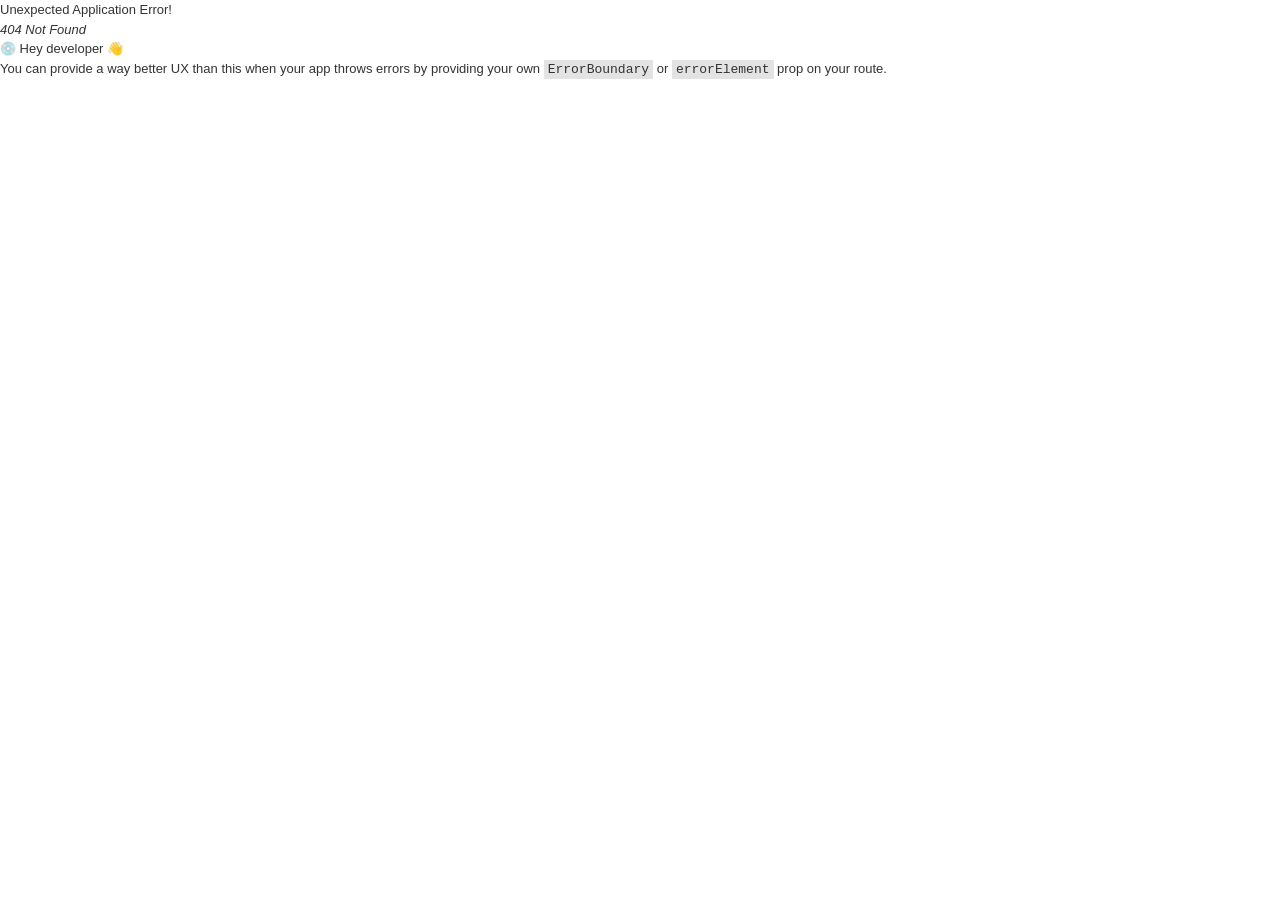
==== docs/h5-demo/index.html @ dfd78b33 "fix: move h5-demo and pc-demo into docs/ for Pages folder Made-with: Cursor" ====
<!doctype html>
<html lang="zh-CN">
  <head>
    <meta charset="UTF-8" />
    <link rel="icon" type="image/svg+xml" href="/vite.svg" />
    <meta name="viewport" content="width=device-width, initial-scale=1.0, maximum-scale=1.0, user-scalable=no" />
    <title>考拉积分小程序</title>
    <script type="module" crossorigin src="./assets/index-CGJI5Pck.js"></script>
    <link rel="stylesheet" crossorigin href="./assets/index-C_3lynNo.css">
  </head>
  <body>
    <div id="root"></div>
  </body>
</html>
---- docs/h5-demo/assets/index-C_3lynNo.css ----
:root{--adm-radius-s: 4px;--adm-radius-m: 8px;--adm-radius-l: 12px;--adm-font-size-1: 9px;--adm-font-size-2: 10px;--adm-font-size-3: 11px;--adm-font-size-4: 12px;--adm-font-size-5: 13px;--adm-font-size-6: 14px;--adm-font-size-7: 15px;--adm-font-size-8: 16px;--adm-font-size-9: 17px;--adm-font-size-10: 18px;--adm-color-primary: #1677ff;--adm-color-success: #00b578;--adm-color-warning: #ff8f1f;--adm-color-danger: #ff3141;--adm-color-yellow: #ff9f18;--adm-color-orange: #ff6430;--adm-color-wathet: #e7f1ff;--adm-color-text: #333333;--adm-color-text-secondary: #666666;--adm-color-weak: #999999;--adm-color-light: #cccccc;--adm-color-border: #eeeeee;--adm-color-background: #ffffff;--adm-color-highlight: var(--adm-color-danger);--adm-color-white: #ffffff;--adm-color-box: #f5f5f5;--adm-color-text-light-solid: var(--adm-color-white);--adm-color-text-dark-solid: #000000;--adm-color-fill-content: var(--adm-color-box);--adm-font-size-main: var(--adm-font-size-5);--adm-font-family: -apple-system, blinkmacsystemfont, "Helvetica Neue", helvetica, segoe ui, arial, roboto, "PingFang SC", "miui", "Hiragino Sans GB", "Microsoft Yahei", sans-serif;--adm-border-color: var(--adm-color-border)}html[data-prefers-color-scheme=dark]{--adm-color-primary: #3086ff;--adm-color-success: #34b368;--adm-color-warning: #ffa930;--adm-color-danger: #ff4a58;--adm-color-yellow: #ffa930;--adm-color-orange: #e65a2b;--adm-color-wathet: #0d2543;--adm-color-text: #e6e6e6;--adm-color-text-secondary: #b3b3b3;--adm-color-weak: #808080;--adm-color-light: #4d4d4d;--adm-color-border: #2b2b2b;--adm-color-box: #0a0a0a;--adm-color-background: #1a1a1a;--adm-color-background-body: var(--adm-color-background);--adm-border-color: var(--adm-color-border)}:root{-webkit-tap-highlight-color:rgba(0,0,0,0)}html{background-color:var(--adm-color-background-body)}body{color:var(--adm-color-text);font-size:var(--adm-font-size-main);font-family:var(--adm-font-family)}a,button{cursor:pointer}a{color:var(--adm-color-primary);transition:opacity ease-in-out .2s}a:active{opacity:.8}.adm-plain-anchor{color:unset;transition:none}.adm-plain-anchor:active{opacity:unset}body.adm-overflow-hidden{overflow:hidden!important}div.adm-px-tester{--size: 1;height:calc(var(--size) / 2 * 2px);width:0;position:fixed;left:-100vw;top:-100vh;-webkit-user-select:none;user-select:none;pointer-events:none}.adm-popup{--z-index: var(--adm-popup-z-index, 1000);position:fixed;z-index:var(--z-index)}.adm-popup-body{position:fixed;background-color:var(--adm-color-background);z-index:calc(var(--z-index) + 10)}.adm-popup-body .adm-popup-close-icon{position:absolute;z-index:100}.adm-popup-body-position-bottom{width:100%;bottom:0;left:0}.adm-popup-body-position-bottom .adm-popup-close-icon{right:8px;top:8px}.adm-popup-body-position-top{width:100%;top:0;left:0}.adm-popup-body-position-top .adm-popup-close-icon{right:8px;bottom:8px}.adm-popup-body-position-left{height:100%;top:0;left:0}.adm-popup-body-position-left .adm-popup-close-icon{right:8px;top:8px}.adm-popup-body-position-right{height:100%;top:0;right:0}.adm-popup-body-position-right .adm-popup-close-icon{left:8px;top:8px}.adm-popup-close-icon{cursor:pointer;padding:4px;font-size:18px;line-height:1;color:var(--adm-color-weak)}.adm-mask{--z-index: var(--adm-mask-z-index, 1000);position:fixed;top:0;left:0;z-index:var(--z-index);display:block;width:100%;height:100%}.adm-mask-aria-button{position:absolute;top:0;left:0;z-index:0;width:100%;height:100%;pointer-events:none}.adm-mask-content{z-index:1}.adm-safe-area{--multiple: var(--adm-safe-area-multiple, 1);display:block;width:100%}.adm-safe-area-position-top{padding-top:calc(env(safe-area-inset-top) * var(--multiple))}.adm-safe-area-position-bottom{padding-bottom:calc(env(safe-area-inset-bottom) * var(--multiple))}.adm-auto-center{display:flex;justify-content:center}.adm-auto-center-content{flex:0 1 auto}.adm-image{--width: var(--adm-image-width, auto);--height: var(--adm-image-height, auto);width:var(--width);height:var(--height);display:block;overflow:hidden}.adm-image-img{width:100%;height:100%}.adm-image-tip{position:relative;background-color:var(--adm-color-fill-content);height:100%;min-height:24px;min-width:24px}.adm-image-tip>svg{width:24px;height:24px;position:absolute;left:50%;top:50%;transform:translate(-50%,-50%);color:var(--adm-color-weak)}.adm-badge-wrapper{display:inline-block;position:relative}.adm-badge{display:inline-flex;vertical-align:middle;box-sizing:content-box;border-radius:100px;background-color:var(--color);--right: 0;--top: 0;--color: var(--adm-badge-color, var(--adm-color-highlight))}.adm-badge-content{color:var(--adm-color-text-light-solid);box-sizing:border-box;min-width:8px;padding:1px 4px;font-size:var(--adm-font-size-1);line-height:12px;white-space:nowrap;font-weight:400;text-align:center}.adm-badge-fixed{position:absolute;right:var(--right);top:var(--top);transform:translate(50%,-50%)}.adm-badge-dot{min-width:10px;width:10px;height:10px;border-radius:5px}.adm-badge-bordered{border:solid 1px var(--adm-color-text-light-solid)}.adm-button{--color: var(--adm-color-text-light-solid);--text-color: var(--adm-button-text-color, var(--adm-color-text));--background-color: var(--adm-button-background-color, var(--adm-color-background));--border-radius: var(--adm-button-border-radius, 4px);--border-width: var(--adm-button-border-width, 1px);--border-style: var(--adm-button-border-style, solid);--border-color: var(--adm-button-border-color, var(--adm-color-border));color:var(--text-color);background-color:var(--background-color);position:relative;display:inline-block;box-sizing:border-box;height:auto;padding:7px 12px;margin:0;font-size:var(--adm-font-size-9);line-height:1.4;text-align:center;border:var(--border-width) var(--border-style) var(--border-color);border-radius:var(--border-radius);cursor:pointer;transition:opacity ease .15s;-webkit-user-select:none;user-select:none}.adm-button:focus{outline:none}.adm-button:before{position:absolute;top:0;left:0;transform:translate(calc(var(--border-width) * -1),calc(var(--border-width) * -1));width:100%;height:100%;background-color:var(--adm-color-text-dark-solid);border:var(--border-width) var(--border-style) var(--adm-color-text-dark-solid);border-radius:var(--border-radius);opacity:0;content:" ";box-sizing:content-box}.adm-button:active:before{opacity:.08}.adm-button-default.adm-button-fill-outline{--background-color: transparent;--border-color: var(--adm-color-text)}.adm-button-default.adm-button-fill-none{--background-color: transparent;--border-width: 0px}.adm-button:not(.adm-button-default){--text-color: var(--adm-color-text-light-solid);--background-color: var(--color);--border-color: var(--color)}.adm-button:not(.adm-button-default).adm-button-fill-outline{--text-color: var(--color);--background-color: transparent}.adm-button:not(.adm-button-default).adm-button-fill-none{--text-color: var(--color);--background-color: transparent;--border-width: 0px}.adm-button-primary{--color: var(--adm-color-primary)}.adm-button-success{--color: var(--adm-color-success)}.adm-button-danger{--color: var(--adm-color-danger)}.adm-button-warning{--color: var(--adm-color-warning)}.adm-button-block{display:block;width:100%}.adm-button-disabled{cursor:not-allowed;opacity:.4}.adm-button-disabled:active:before{display:none}.adm-button.adm-button-mini{padding-top:3px;padding-bottom:3px;font-size:var(--adm-font-size-main)}.adm-button.adm-button-mini.adm-button-shape-rounded{padding-left:9px;padding-right:9px}.adm-button.adm-button-small{padding-top:3px;padding-bottom:3px;font-size:var(--adm-font-size-7)}.adm-button.adm-button-large{padding-top:11px;padding-bottom:11px;font-size:var(--adm-font-size-10)}.adm-button.adm-button-shape-rounded{--border-radius: 1000px}.adm-button.adm-button-shape-rectangular{--border-radius: 0}.adm-button-loading{vertical-align:bottom}.adm-button-loading-wrapper{display:flex;height:1.4em;align-items:center;justify-content:center}.adm-button-loading-wrapper>.adm-loading{opacity:.6}.adm-dot-loading{display:inline-block}.adm-card{background:var(--adm-color-background);border-radius:var(--adm-card-border-radius, 8px);padding:0 var(--adm-card-padding-inline, 12px)}.adm-card-header{position:relative;display:flex;justify-content:space-between;align-items:center;gap:var(--adm-card-header-gap, 8px);box-sizing:border-box;padding:var(--adm-card-header-padding-block, 12px) 0}.adm-card-header:not(:last-child){border-bottom:solid var(--adm-card-header-border-width, .5px) var(--adm-card-header-border-color, var(--adm-color-border))}.adm-card-header-title{font-size:var(--adm-font-size-7);line-height:1.4;font-weight:700}.adm-card-body{padding:var(--adm-card-body-padding-block, 12px) 0}.adm-picker{--header-button-font-size: var(--adm-font-size-7);--title-font-size: var(--adm-font-size-7);--item-font-size: var(--adm-font-size-8);--item-height: 34px;width:100%;height:300px;overflow:hidden;position:relative;display:flex;flex-direction:column;---item-font-size: var(--item-font-size);---item-height: var(--item-height)}.adm-picker .adm-picker-view.adm-picker-view{--item-font-size: var(---item-font-size);--item-height: var(---item-height)}.adm-picker-header{flex-shrink:0;border-bottom:solid 1px var(--adm-color-border);display:flex;justify-content:space-between;align-items:center;padding:4px}.adm-picker-header-button{font-size:var(--header-button-font-size);display:inline-block;padding:8px}.adm-picker-header-button-disabled,.adm-picker-header-button-disabled:active{opacity:.4;cursor:not-allowed}.adm-picker-header-title{padding:4px;font-size:var(--title-font-size);color:var(--adm-color-text);text-align:center;flex:1}.adm-picker-body{flex:1;width:100%;height:100%}.adm-picker-body>.adm-picker-view{--height: 100%}.adm-picker-popup .adm-popup-body{border-top-left-radius:8px;border-top-right-radius:8px}.adm-spin-loading{--color: var(--adm-color-weak);--size: 32px;width:var(--size);height:var(--size)}.adm-spin-loading-svg{width:100%;height:100%;animation:adm-spin-loading-rotate .8s infinite linear}.adm-spin-loading-svg>.adm-spin-loading-fill{stroke:var(--color)}@keyframes adm-spin-loading-rotate{0%{transform:rotate(0)}to{transform:rotate(360deg)}}.adm-picker-view{--height: 240px;--item-height: 34px;--item-font-size: var(--adm-font-size-8);height:var(--height);width:100%;display:flex;position:relative;overflow:hidden;background:var(--adm-color-background)}.adm-picker-view-column{height:100%;flex:1;-webkit-user-select:none;user-select:none;touch-action:none;position:relative;z-index:0}.adm-picker-view-column-wheel{width:100%;cursor:-webkit-grab;cursor:grab;position:absolute;top:calc(50% - var(--item-height) / 2);left:0}.adm-picker-view-column-wheel:before{content:" ";display:block;position:absolute;width:100%;height:100vh;top:-100vh}.adm-picker-view-column-wheel:after{content:" ";display:block;position:absolute;width:100%;height:100vh;bottom:-100vh}.adm-picker-view-column-item{font-size:var(--item-font-size);padding:0 6px;height:var(--item-height);display:flex;justify-content:center;align-items:center}.adm-picker-view-column-item-label{overflow:hidden;text-overflow:ellipsis;white-space:nowrap}.adm-picker-view-column-accessible{width:100%;height:100%;pointer-events:none;opacity:0;display:flex;flex-direction:column;position:relative;top:calc(var(--item-height) * -1);z-index:0;padding-bottom:1px}.adm-picker-view-column-accessible>*{flex:1;text-overflow:ellipsis}.adm-picker-view-column-accessible-current{position:absolute;width:100%;height:100%}.adm-picker-view-column-accessible-button{width:100%;height:100%}.adm-picker-view-mask{position:absolute;z-index:10000;left:0;top:0;width:100%;height:100%;display:flex;flex-direction:column;pointer-events:none}.adm-picker-view-mask-top,.adm-picker-view-mask-bottom{flex:auto}.adm-picker-view-mask-middle{height:var(--item-height);box-sizing:border-box;flex:none;border-top:solid 1px var(--adm-color-border);border-bottom:solid 1px var(--adm-color-border)}.adm-picker-view-mask-top{background:var(--adm-color-background);-webkit-mask:linear-gradient(0deg,rgba(0,0,0,.6) 0%,rgba(0,0,0,.8) 50%,#000000 100%);mask:linear-gradient(0deg,rgba(0,0,0,.6) 0%,rgba(0,0,0,.8) 50%,#000000 100%)}.adm-picker-view-mask-bottom{background:var(--adm-color-background);-webkit-mask:linear-gradient(180deg,rgba(0,0,0,.6) 0%,rgba(0,0,0,.8) 50%,#000000 100%);mask:linear-gradient(180deg,rgba(0,0,0,.6) 0%,rgba(0,0,0,.8) 50%,#000000 100%)}.adm-picker-view-loading-content{width:100%;height:100%;display:flex;justify-content:center;align-items:center}.adm-picker-view-item-height-measure{position:relative;left:0;top:0;height:var(--item-height);width:0;pointer-events:none}.adm-tabs{--title-font-size: var(--adm-font-size-9);--content-padding: 12px;--active-line-height: 2px;--active-line-border-radius: var(--active-line-height);--active-line-color: var(--adm-color-primary);--active-title-color: var(--adm-color-primary);position:relative;min-width:0}.adm-tabs-header{position:relative;border-bottom:solid 1px var(--adm-color-border)}.adm-tabs-tab-list{display:flex;flex-wrap:nowrap;justify-content:flex-start;align-items:center;position:relative;overflow-x:scroll;scrollbar-width:none}.adm-tabs-tab-list::-webkit-scrollbar{display:none}.adm-tabs-tab-wrapper{padding:0 12px}.adm-tabs-tab-wrapper-stretch{flex:auto}.adm-tabs-tab{white-space:nowrap;padding:8px 0 10px;width:-webkit-min-content;width:min-content;margin:0 auto;font-size:var(--title-font-size);position:relative;cursor:pointer}.adm-tabs-tab-active{color:var(--active-title-color)}.adm-tabs-tab-disabled{opacity:.5;cursor:not-allowed}.adm-tabs-tab-line{position:absolute;bottom:0;height:var(--active-line-height);background:var(--active-line-color);border-radius:var(--active-line-border-radius)}.adm-tabs-content{padding:var(--content-padding)}.adm-tabs-header-mask{position:absolute;top:0;bottom:0;z-index:1;width:30px;height:100%;pointer-events:none}.adm-tabs-header-mask-left{left:0;background:linear-gradient(to right,var(--adm-color-background),rgba(255,255,255,0))}.adm-tabs-header-mask-right{right:0;background:linear-gradient(to left,var(--adm-color-background),rgba(255,255,255,0))}.adm-list{--header-font-size: var(--adm-font-size-7);--prefix-width: "auto";--prefix-padding-right: 12px;--align-items: center;--active-background-color: var(--adm-color-border);--border-inner: solid 1px var(--adm-color-border);--border-top: solid 1px var(--adm-color-border);--border-bottom: solid 1px var(--adm-color-border);--padding-left: 12px;--padding-right: 12px;--font-size: var(--adm-font-size-9);--extra-max-width: 70%}.adm-list-header{color:var(--adm-color-weak);font-size:var(--header-font-size);padding:8px var(--padding-right) 8px var(--padding-left)}.adm-list-body{background-color:var(--adm-color-background);overflow:hidden;font-size:var(--font-size)}.adm-list-body-inner{margin-top:-1px}.adm-list-default .adm-list-body{border-top:var(--border-top);border-bottom:var(--border-bottom)}.adm-list-card{margin:12px}.adm-list-card .adm-list-body{border-radius:8px}.adm-list-card .adm-list-header{padding-left:0}.adm-list-item{display:block;padding-left:var(--padding-left);position:relative;background-color:var(--adm-color-background);line-height:1.5}.adm-list-item-title,.adm-list-item-description{color:var(--adm-color-weak);font-size:var(--adm-font-size-main)}.adm-list-item-content{display:flex;align-items:var(--align-items);justify-content:flex-start;border-top:var(--border-inner);padding-right:var(--padding-right)}.adm-list-item-content-prefix{width:var(--prefix-width);flex:none;padding-right:var(--prefix-padding-right)}.adm-list-item-content-main{flex:auto;padding:12px 0}.adm-list-item-content-extra{flex:none;padding-left:12px;font-size:var(--adm-font-size-7);color:var(--adm-color-weak);max-width:var(--extra-max-width)}.adm-list-item-content-arrow{flex:none;display:flex;align-items:center;margin-left:4px;color:var(--adm-color-light);font-size:19px}.adm-list-item-disabled{cursor:not-allowed}.adm-list-item-disabled.adm-list-item-disabled>.adm-list-item-content>*{opacity:.4;pointer-events:none}a.adm-list-item:active:not(.adm-list-item-disabled){background-color:var(--active-background-color)}a.adm-list-item:active:not(.adm-list-item-disabled):after{content:" ";display:block;position:absolute;width:100%;bottom:-1px;left:0;border-bottom:var(--border-inner)}.adm-center-popup{--background-color: var(--adm-center-popup-background-color, var(--adm-color-background));--border-radius: var(--adm-center-popup-border-radius, 8px);--max-width: var(--adm-center-popup-max-width, 75vw);--min-width: var(--adm-center-popup-min-width, 280px);--z-index: var(--adm-center-popup-z-index, 1000);position:fixed;z-index:var(--z-index)}.adm-center-popup .adm-center-popup-mask{z-index:0}.adm-center-popup-wrap{position:fixed;z-index:1;top:50%;left:50%;width:auto;min-width:var(--min-width);max-width:var(--max-width);transform:translate(-50%,-50%)}.adm-center-popup-body{background-color:var(--background-color);border-radius:var(--border-radius)}.adm-center-popup-close{position:absolute;z-index:100;right:8px;top:8px;cursor:pointer;padding:4px;font-size:18px;color:var(--adm-color-weak)}.adm-checkbox{--icon-size: 22px;--font-size: var(--adm-font-size-9);--gap: 8px;display:inline-flex;vertical-align:text-bottom;justify-content:flex-start;align-items:center;cursor:pointer}.adm-checkbox input{display:none}.adm-checkbox .adm-checkbox-icon{flex:none;border:1px solid var(--adm-color-light);border-radius:var(--icon-size);box-sizing:border-box;width:var(--icon-size);height:var(--icon-size);color:var(--adm-color-text-light-solid)}.adm-checkbox .adm-checkbox-icon>svg{display:block;width:100%;height:100%}.adm-checkbox.adm-checkbox-block{display:flex}.adm-checkbox.adm-checkbox-checked .adm-checkbox-icon{border-color:var(--adm-color-primary);background-color:var(--adm-color-primary)}.adm-checkbox.adm-checkbox-disabled{cursor:not-allowed}.adm-checkbox.adm-checkbox-disabled .adm-checkbox-content{opacity:.4}.adm-checkbox.adm-checkbox-disabled .adm-checkbox-icon.adm-checkbox-icon{color:var(--adm-color-light);border-color:var(--adm-color-light);background-color:var(--adm-color-fill-content)}.adm-checkbox .adm-checkbox-custom-icon{font-size:var(--icon-size)}.adm-checkbox.adm-checkbox-indeterminate .adm-checkbox-icon{background-color:var(--adm-color-background);color:var(--adm-color-primary)}.adm-checkbox-content{flex:0 1 auto;font-size:var(--font-size);padding-left:var(--gap)}.adm-dialog{--z-index: var(--adm-dialog-z-index, 1000);---z-index: var(--z-index)}.adm-dialog .adm-center-popup{--z-index: var(---z-index)}.adm-dialog-body{width:100%;max-height:70vh;font-size:var(--adm-font-size-6);overflow:hidden;display:flex;flex-direction:column}.adm-dialog-body>*{flex:none}.adm-dialog-body>.adm-dialog-content{flex:auto}.adm-dialog-body:not(.adm-dialog-with-image){padding-top:20px}.adm-dialog-image-container{margin-bottom:12px;max-height:40vh}.adm-dialog-header{margin-bottom:8px;padding:0 12px}.adm-dialog-title{margin-bottom:8px;padding:0 12px;font-weight:700;font-size:var(--adm-font-size-10);line-height:25px;text-align:center}.adm-dialog-content{padding:0 12px 20px;max-height:70vh;overflow-x:hidden;overflow-y:auto;font-size:var(--adm-font-size-7);line-height:1.4;color:var(--adm-color-text)}.adm-dialog-content-empty{padding:0;height:12px}.adm-dialog-footer{-webkit-user-select:none;user-select:none}.adm-dialog-footer .adm-dialog-action-row{display:flex;align-items:stretch;border-top:.5px solid var(--adm-color-border)}.adm-dialog-footer .adm-dialog-action-row>*{flex:1}.adm-dialog-footer .adm-dialog-action-row>.adm-dialog-button{padding:10px;font-size:var(--adm-font-size-10);line-height:25px;border-radius:0;border-right:solid .5px var(--adm-color-border)}.adm-dialog-footer .adm-dialog-action-row>.adm-dialog-button-bold{font-weight:700}.adm-dialog-footer .adm-dialog-action-row>.adm-dialog-button:last-child{border-right:none}.adm-dialog-image-container{overflow-y:auto}.adm-form{--border-inner: solid 1px var(--adm-border-color);--border-top: solid 1px var(--adm-border-color);--border-bottom: solid 1px var(--adm-border-color);--prefix-width: 6.8em;---border-inner: var(--border-inner);---border-top: var(--border-top);---border-bottom: var(--border-bottom);---prefix-width: var(--prefix-width)}.adm-form .adm-list.adm-list{--padding-left: 16px;--padding-right: 12px;--border-inner: var(---border-inner);--border-top: var(---border-top);--border-bottom: var(---border-bottom)}.adm-form .adm-form-footer{padding:20px 12px}.adm-form .adm-form-item-horizontal.adm-list-item{--prefix-width: var(---prefix-width)}.adm-form-list-operation{text-align:center;color:var(--adm-color-primary)}.adm-form-item+.adm-form-item{border-top:none}.adm-form-item-label{display:block;height:100%;line-height:1.5;box-sizing:border-box;position:relative;color:var(--adm-color-text-secondary)}.adm-form-item-label .adm-form-item-required-asterisk{position:absolute;left:-.6em;top:0;font-family:SimSun,sans-serif;color:var(--adm-color-danger);-webkit-user-select:none;user-select:none}.adm-form-item-label .adm-form-item-required-text{margin-left:4px;color:var(--adm-color-weak)}.adm-form-item-label-help{margin-left:4px;cursor:pointer}.adm-form-item-child{display:flex}.adm-form-item-child-position-normal{justify-content:normal}.adm-form-item-child-position-normal>*{flex:auto}.adm-form-item-child-position-right{justify-content:flex-end}.adm-form-item-child-position-right>*{flex:none}.adm-form-item-feedback-error{color:var(--adm-color-danger);margin-top:4px}.adm-form-item-feedback-warning{color:var(--adm-color-warning);margin-top:4px}.adm-form-item.adm-form-item-hidden{display:none}.adm-form-item.adm-form-item-horizontal.adm-list-item{--align-items: stretch}.adm-form-item.adm-form-item-horizontal .adm-list-item-content-prefix{padding-top:12px;padding-bottom:12px}.adm-form-item.adm-form-item-horizontal .adm-list-item-content-extra{align-self:center}.adm-form-item.adm-form-item-vertical .adm-form-item-label{font-size:var(--adm-font-size-7);margin-bottom:4px}.adm-popover{--z-index: var(--adm-popover-z-index, 1030);--background: #ffffff;--arrow-size: 8px;--content-padding: 8px 12px;color:var(--adm-color-text);position:absolute;top:0;left:0;z-index:var(--z-index);white-space:normal;text-align:left;cursor:auto;-webkit-user-select:text;user-select:text;animation:none}.adm-popover.adm-popover-dark{--background: rgba(0, 0, 0, .75);--adm-color-text: #ffffff;color:#fff}.adm-popover.adm-popover-dark .adm-popover-inner{box-shadow:none}.adm-popover:after{position:absolute;background:#ffffff03;content:""}.adm-popover-hidden{display:none}.adm-popover-inner{background-color:var(--background);background-clip:padding-box;border-radius:8px;box-shadow:0 0 30px #3333;font-size:var(--adm-font-size-7);width:-webkit-max-content;width:max-content;min-width:32px;max-width:calc(100vw - 24px);overflow-y:hidden}.adm-popover-inner-content{padding:var(--content-padding)}.adm-popover-arrow{position:absolute;display:block;height:var(--arrow-size);width:var(--arrow-size);overflow:visible;background:transparent}.adm-popover-arrow-icon{display:block;height:var(--arrow-size);width:calc(var(--arrow-size) / 8 * 15);position:absolute;top:50%;left:50%;transform:translate(-50%,-50%) rotate(var(--arrow-icon-rotate))}.adm-popover .adm-popover-arrow{color:var(--background)}.adm-popover-menu{--border-color: var(--adm-color-border)}.adm-popover-menu.adm-popover{--content-padding: 0}.adm-popover-menu-list{overflow:hidden;min-width:120px}.adm-popover-menu-list-inner{margin-top:-1px}.adm-popover-menu-list-scroll{padding-right:2px;overflow-y:scroll;-webkit-overflow-scrolling:auto}.adm-popover-menu-list-scroll::-webkit-scrollbar{-webkit-appearance:none;width:4px}.adm-popover-menu-list-scroll::-webkit-scrollbar-thumb{border-radius:4px;background-color:#ddd}.adm-popover-menu-item{display:flex;padding-left:20px;justify-content:flex-start;align-items:center;position:relative}.adm-popover-menu-item-icon{flex:none;padding-right:8px;font-size:20px}.adm-popover-menu-item-text{flex:auto;padding:14px 20px 14px 0;border-top:solid 1px var(--border-color)}.adm-popover-menu-item-disabled{cursor:not-allowed}.adm-popover-menu-item-disabled>*{opacity:.4}.adm-popover-menu-item:active:not(.adm-popover-menu-item-disabled){background-color:var(--border-color)}.adm-popover-menu-item:active:not(.adm-popover-menu-item-disabled):after{content:" ";display:block;position:absolute;width:100%;bottom:-1px;left:0;border-bottom:solid 1px var(--border-color)}.adm-popover.adm-popover-dark.adm-popover-menu{--border-color: var(--adm-color-text);--background: rgba(0, 0, 0, .9)}.adm-grid{--gap: 0;--gap-horizontal: var(--gap);--gap-vertical: var(--gap);display:grid;grid-gap:10px;-webkit-column-gap:var(--gap-horizontal);column-gap:var(--gap-horizontal);row-gap:var(--gap-vertical);grid-template-columns:repeat(var(--columns),minmax(0,1fr));align-items:stretch}.adm-grid-item{grid-column-end:span var(--item-span)}.adm-input{--font-size: var(--adm-font-size-9);--color: var(--adm-color-text);--placeholder-color: var(--adm-color-light);--text-align: left;--background-color: transparent;display:flex;justify-content:flex-start;align-items:center;width:100%;max-width:100%;max-height:100%;min-height:24px;background-color:var(--background-color)}.adm-input-disabled{opacity:.4;cursor:not-allowed}.adm-input-element{flex:auto;display:inline-block;box-sizing:border-box;width:100%;max-width:100%;max-height:100%;padding:0;margin:0;color:var(--color);font-size:var(--font-size);line-height:1.5;background:transparent;border:0;outline:none;-webkit-appearance:none;appearance:none;min-height:1.5em;text-align:var(--text-align)}.adm-input-element::-webkit-input-placeholder{color:var(--placeholder-color);font-family:inherit}.adm-input-element::placeholder{color:var(--placeholder-color);font-family:inherit}.adm-input-element:-webkit-autofill{background-color:transparent}.adm-input-element:read-only{cursor:default}.adm-input-element:invalid{box-shadow:none}.adm-input-element::-ms-clear{display:none}.adm-input-element::-ms-reveal{display:none}.adm-input-element::-webkit-search-cancel-button{display:none}.adm-input-element::-webkit-search-decoration{display:none}.adm-input-element:disabled{opacity:1}.adm-input-element[type=date],.adm-input-element[type=time],.adm-input-element[type=datetime-local]{min-height:1.5em}.adm-input-element[type=search]{-webkit-appearance:none}.adm-input-element[readonly]{pointer-events:none}.adm-input-clear{flex:none;margin-left:8px;color:var(--adm-color-light);padding:4px;cursor:pointer}.adm-input-clear:active{color:var(--adm-color-weak)}.adm-input-clear .antd-mobile-icon{display:block;font-size:var(--adm-font-size-7)}.adm-nav-bar{--height: 45px;--border-bottom: none;display:flex;align-items:center;height:var(--height);border-bottom:var(--border-bottom);padding:0 12px;white-space:nowrap}.adm-nav-bar-left,.adm-nav-bar-right{flex:1}.adm-nav-bar-title{flex:auto;text-align:center;overflow:hidden;text-overflow:ellipsis}.adm-nav-bar-back{display:flex;align-items:center;margin-right:16px;padding:6px 0;cursor:pointer}.adm-nav-bar-back-arrow{font-size:24px;margin-right:4px}.adm-nav-bar-left{font-size:var(--adm-font-size-7);display:flex;justify-content:flex-start;align-items:center}.adm-nav-bar-title{justify-content:center;white-space:nowrap;font-size:var(--adm-font-size-10);padding:0 12px}.adm-nav-bar-right{text-align:right}.adm-progress-bar{--track-width: var(--adm-progress-bar-track-width, 8px);--track-color: var(--adm-progress-bar-track-color, var(--adm-color-border));--fill-color: var(--adm-progress-bar-fill-color, var(--adm-color-primary));--text-width: var(--adm-progress-bar-text-width, 40px);display:flex;align-items:center}.adm-progress-bar-trail{flex:auto;background:var(--track-color);overflow:hidden;height:var(--track-width)}.adm-progress-bar-fill{transition:width .3s;background:var(--fill-color);height:var(--track-width)}.adm-progress-bar-text{flex:none;width:calc(var(--text-width) + 8px);padding-left:8px;color:var(--adm-color-weak)}.adm-progress-bar-rounded .adm-progress-bar-trail,.adm-progress-bar-rounded .adm-progress-bar-fill{border-radius:var(--track-width)}.adm-radio{--icon-size: 22px;--font-size: var(--adm-font-size-9);--gap: 8px;display:inline-flex;vertical-align:text-bottom;justify-content:flex-start;align-items:center;cursor:pointer}.adm-radio input[type=radio]{display:none}.adm-radio .adm-radio-icon{flex:none;border:1px solid var(--adm-color-light);border-radius:var(--icon-size);box-sizing:border-box;width:var(--icon-size);height:var(--icon-size);color:var(--adm-color-text-light-solid)}.adm-radio .adm-radio-icon>svg{display:block;width:100%;height:100%}.adm-radio.adm-radio-block{display:flex}.adm-radio.adm-radio-checked .adm-radio-icon{border-color:var(--adm-color-primary);background-color:var(--adm-color-primary)}.adm-radio.adm-radio-disabled{cursor:not-allowed}.adm-radio.adm-radio-disabled .adm-radio-content{opacity:.4}.adm-radio.adm-radio-disabled .adm-radio-icon{color:var(--adm-color-light);border-color:var(--adm-color-light);background-color:var(--adm-color-fill-content)}.adm-radio .adm-radio-custom-icon{font-size:var(--icon-size)}.adm-radio-content{flex:0 1 auto;font-size:var(--font-size);padding-left:var(--gap)}.adm-tab-bar-wrap{display:flex;flex-wrap:nowrap;justify-content:flex-start;align-items:stretch;overflow:hidden;min-height:48px}.adm-tab-bar-item{flex:1;color:var(--adm-color-text-secondary);white-space:nowrap;padding:4px 8px;width:-webkit-min-content;width:min-content;position:relative;cursor:pointer;display:flex;align-items:center;justify-content:center;flex-direction:column}.adm-tab-bar-item-icon{font-size:24px;height:24px;line-height:1}.adm-tab-bar-item-title{font-size:var(--adm-font-size-2);line-height:15px}.adm-tab-bar-item-title-with-icon{margin-top:2px}.adm-tab-bar-item-active{color:var(--adm-color-primary)}.adm-tab-bar-icon-badge{--top: 6px}.adm-tab-bar-title-badge{--right: -2px;--top: -2px}.adm-tag{--border-radius: var(--adm-tag-border-radius, 2px);padding:2px 4px;font-size:var(--adm-font-size-3);line-height:1;font-weight:400;background:var(--background-color);color:var(--text-color);display:inline-block;white-space:nowrap;border-radius:var(--border-radius);border:1px solid var(--border-color);box-sizing:border-box}.adm-tag-round{border-radius:100px}.adm-toast-mask .adm-toast-wrap{position:fixed;top:0;left:0;width:100%;height:100%;text-align:center}.adm-toast-mask .adm-toast-main{display:inline-block;position:relative;top:50%;transform:translateY(-50%);width:auto;max-width:204px;max-height:70%;overflow:auto;color:#fff;word-break:break-all;background-color:#000000b3;border-radius:8px;pointer-events:all;font-size:var(--adm-font-size-7);line-height:1.5;box-sizing:border-box;text-align:initial}.adm-toast-mask .adm-toast-main-text{padding:12px;min-width:0}.adm-toast-mask .adm-toast-main-icon{padding:35px 12px;min-width:150px}.adm-toast-mask .adm-toast-main-icon .adm-toast-icon{text-align:center;margin-bottom:8px;font-size:36px;line-height:1}.adm-toast-loading{--size: 48px;margin:0 auto 8px}@layer properties{@supports (((-webkit-hyphens:none)) and (not (margin-trim:inline))) or ((-moz-orient:inline) and (not (color:rgb(from red r g b)))){*,:before,:after,::backdrop{--tw-space-y-reverse:0;--tw-divide-y-reverse:0;--tw-border-style:solid;--tw-leading:initial;--tw-font-weight:initial;--tw-tracking:initial;--tw-shadow:0 0 #0000;--tw-shadow-color:initial;--tw-shadow-alpha:100%;--tw-inset-shadow:0 0 #0000;--tw-inset-shadow-color:initial;--tw-inset-shadow-alpha:100%;--tw-ring-color:initial;--tw-ring-shadow:0 0 #0000;--tw-inset-ring-color:initial;--tw-inset-ring-shadow:0 0 #0000;--tw-ring-inset:initial;--tw-ring-offset-width:0px;--tw-ring-offset-color:#fff;--tw-ring-offset-shadow:0 0 #0000;--tw-outline-style:solid;--tw-blur:initial;--tw-brightness:initial;--tw-contrast:initial;--tw-grayscale:initial;--tw-hue-rotate:initial;--tw-invert:initial;--tw-opacity:initial;--tw-saturate:initial;--tw-sepia:initial;--tw-drop-shadow:initial;--tw-drop-shadow-color:initial;--tw-drop-shadow-alpha:100%;--tw-drop-shadow-size:initial;--tw-backdrop-blur:initial;--tw-backdrop-brightness:initial;--tw-backdrop-contrast:initial;--tw-backdrop-grayscale:initial;--tw-backdrop-hue-rotate:initial;--tw-backdrop-invert:initial;--tw-backdrop-opacity:initial;--tw-backdrop-saturate:initial;--tw-backdrop-sepia:initial}}}@layer theme{:root,:host{--font-sans:ui-sans-serif, system-ui, sans-serif, "Apple Color Emoji", "Segoe UI Emoji", "Segoe UI Symbol", "Noto Color Emoji";--font-mono:ui-monospace, SFMono-Regular, Menlo, Monaco, Consolas, "Liberation Mono", "Courier New", monospace;--color-green-600:oklch(62.7% .194 149.214);--color-indigo-200:oklch(87% .065 274.039);--color-indigo-500:oklch(58.5% .233 277.117);--color-indigo-600:oklch(51.1% .262 276.966);--color-gray-50:oklch(98.5% .002 247.839);--color-gray-100:oklch(96.7% .003 264.542);--color-gray-200:oklch(92.8% .006 264.531);--color-gray-300:oklch(87.2% .01 258.338);--color-gray-400:oklch(70.7% .022 261.325);--color-gray-500:oklch(55.1% .027 264.364);--color-gray-600:oklch(44.6% .03 256.802);--color-gray-700:oklch(37.3% .034 259.733);--color-gray-800:oklch(27.8% .033 256.848);--color-white:#fff;--spacing:.25rem;--text-xs:.75rem;--text-xs--line-height:calc(1 / .75);--text-sm:.875rem;--text-sm--line-height:calc(1.25 / .875);--text-base:1rem;--text-base--line-height: 1.5 ;--text-lg:1.125rem;--text-lg--line-height:calc(1.75 / 1.125);--text-xl:1.25rem;--text-xl--line-height:calc(1.75 / 1.25);--text-2xl:1.5rem;--text-2xl--line-height:calc(2 / 1.5);--text-3xl:1.875rem;--text-3xl--line-height: 1.2 ;--text-4xl:2.25rem;--text-4xl--line-height:calc(2.5 / 2.25);--text-5xl:3rem;--text-5xl--line-height:1;--text-6xl:3.75rem;--text-6xl--line-height:1;--text-7xl:4.5rem;--text-7xl--line-height:1;--font-weight-normal:400;--font-weight-medium:500;--font-weight-semibold:600;--font-weight-bold:700;--tracking-tight:-.025em;--leading-relaxed:1.625;--radius-lg:.5rem;--radius-xl:.75rem;--radius-2xl:1rem;--drop-shadow-lg:0 4px 4px #00000026;--default-transition-duration:.15s;--default-transition-timing-function:cubic-bezier(.4, 0, .2, 1);--default-font-family:var(--font-sans);--default-mono-font-family:var(--font-mono)}}@layer base{*,:after,:before,::backdrop{box-sizing:border-box;border:0 solid;margin:0;padding:0}::file-selector-button{box-sizing:border-box;border:0 solid;margin:0;padding:0}html,:host{-webkit-text-size-adjust:100%;tab-size:4;line-height:1.5;font-family:var(--default-font-family,ui-sans-serif, system-ui, sans-serif, "Apple Color Emoji", "Segoe UI Emoji", "Segoe UI Symbol", "Noto Color Emoji");font-feature-settings:var(--default-font-feature-settings,normal);font-variation-settings:var(--default-font-variation-settings,normal);-webkit-tap-highlight-color:transparent}hr{height:0;color:inherit;border-top-width:1px}abbr:where([title]){-webkit-text-decoration:underline dotted;text-decoration:underline dotted}h1,h2,h3,h4,h5,h6{font-size:inherit;font-weight:inherit}a{color:inherit;-webkit-text-decoration:inherit;text-decoration:inherit}b,strong{font-weight:bolder}code,kbd,samp,pre{font-family:var(--default-mono-font-family,ui-monospace, SFMono-Regular, Menlo, Monaco, Consolas, "Liberation Mono", "Courier New", monospace);font-feature-settings:var(--default-mono-font-feature-settings,normal);font-variation-settings:var(--default-mono-font-variation-settings,normal);font-size:1em}small{font-size:80%}sub,sup{vertical-align:baseline;font-size:75%;line-height:0;position:relative}sub{bottom:-.25em}sup{top:-.5em}table{text-indent:0;border-color:inherit;border-collapse:collapse}:-moz-focusring{outline:auto}progress{vertical-align:baseline}summary{display:list-item}ol,ul,menu{list-style:none}img,svg,video,canvas,audio,iframe,embed,object{vertical-align:middle;display:block}img,video{max-width:100%;height:auto}button,input,select,optgroup,textarea{font:inherit;font-feature-settings:inherit;font-variation-settings:inherit;letter-spacing:inherit;color:inherit;opacity:1;background-color:#0000;border-radius:0}::file-selector-button{font:inherit;font-feature-settings:inherit;font-variation-settings:inherit;letter-spacing:inherit;color:inherit;opacity:1;background-color:#0000;border-radius:0}:where(select:is([multiple],[size])) optgroup{font-weight:bolder}:where(select:is([multiple],[size])) optgroup option{padding-inline-start:20px}::file-selector-button{margin-inline-end:4px}::placeholder{opacity:1}@supports (not ((-webkit-appearance:-apple-pay-button))) or (contain-intrinsic-size:1px){::placeholder{color:currentColor}@supports (color:color-mix(in lab,red,red)){::placeholder{color:color-mix(in oklab,currentcolor 50%,transparent)}}}textarea{resize:vertical}::-webkit-search-decoration{-webkit-appearance:none}::-webkit-date-and-time-value{min-height:1lh;text-align:inherit}::-webkit-datetime-edit{display:inline-flex}::-webkit-datetime-edit-fields-wrapper{padding:0}::-webkit-datetime-edit{padding-block:0}::-webkit-datetime-edit-year-field{padding-block:0}::-webkit-datetime-edit-month-field{padding-block:0}::-webkit-datetime-edit-day-field{padding-block:0}::-webkit-datetime-edit-hour-field{padding-block:0}::-webkit-datetime-edit-minute-field{padding-block:0}::-webkit-datetime-edit-second-field{padding-block:0}::-webkit-datetime-edit-millisecond-field{padding-block:0}::-webkit-datetime-edit-meridiem-field{padding-block:0}::-webkit-calendar-picker-indicator{line-height:1}:-moz-ui-invalid{box-shadow:none}button,input:where([type=button],[type=reset],[type=submit]){appearance:button}::file-selector-button{appearance:button}::-webkit-inner-spin-button{height:auto}::-webkit-outer-spin-button{height:auto}[hidden]:where(:not([hidden=until-found])){display:none!important}}@layer components;@layer utilities{.visible{visibility:visible}.fixed{position:fixed}.right-0{right:calc(var(--spacing) * 0)}.bottom-0{bottom:calc(var(--spacing) * 0)}.bottom-16{bottom:calc(var(--spacing) * 16)}.left-0{left:calc(var(--spacing) * 0)}.z-\[1000\]{z-index:1000}.mx-4{margin-inline:calc(var(--spacing) * 4)}.-mt-12{margin-top:calc(var(--spacing) * -12)}.mt-0\.5{margin-top:calc(var(--spacing) * .5)}.mt-1{margin-top:calc(var(--spacing) * 1)}.mt-1\.5{margin-top:calc(var(--spacing) * 1.5)}.mt-2{margin-top:calc(var(--spacing) * 2)}.mt-3{margin-top:calc(var(--spacing) * 3)}.mt-4{margin-top:calc(var(--spacing) * 4)}.mt-6{margin-top:calc(var(--spacing) * 6)}.mr-2{margin-right:calc(var(--spacing) * 2)}.mr-3{margin-right:calc(var(--spacing) * 3)}.mb-1{margin-bottom:calc(var(--spacing) * 1)}.mb-2{margin-bottom:calc(var(--spacing) * 2)}.mb-3{margin-bottom:calc(var(--spacing) * 3)}.mb-4{margin-bottom:calc(var(--spacing) * 4)}.mb-5{margin-bottom:calc(var(--spacing) * 5)}.mb-6{margin-bottom:calc(var(--spacing) * 6)}.mb-8{margin-bottom:calc(var(--spacing) * 8)}.mb-12{margin-bottom:calc(var(--spacing) * 12)}.ml-1\.5{margin-left:calc(var(--spacing) * 1.5)}.ml-2{margin-left:calc(var(--spacing) * 2)}.block{display:block}.flex{display:flex}.grid{display:grid}.inline-block{display:inline-block}.h-2{height:calc(var(--spacing) * 2)}.h-10{height:calc(var(--spacing) * 10)}.h-12{height:calc(var(--spacing) * 12)}.h-14{height:calc(var(--spacing) * 14)}.h-16{height:calc(var(--spacing) * 16)}.h-20{height:calc(var(--spacing) * 20)}.h-24{height:calc(var(--spacing) * 24)}.h-28{height:calc(var(--spacing) * 28)}.h-40{height:calc(var(--spacing) * 40)}.h-48{height:calc(var(--spacing) * 48)}.h-56{height:calc(var(--spacing) * 56)}.min-h-screen{min-height:100vh}.w-2{width:calc(var(--spacing) * 2)}.w-10{width:calc(var(--spacing) * 10)}.w-12{width:calc(var(--spacing) * 12)}.w-14{width:calc(var(--spacing) * 14)}.w-16{width:calc(var(--spacing) * 16)}.w-20{width:calc(var(--spacing) * 20)}.w-24{width:calc(var(--spacing) * 24)}.w-28{width:calc(var(--spacing) * 28)}.w-40{width:calc(var(--spacing) * 40)}.w-48{width:calc(var(--spacing) * 48)}.w-full{width:100%}.w-px{width:1px}.min-w-0{min-width:calc(var(--spacing) * 0)}.flex-1{flex:1}.shrink-0{flex-shrink:0}.cursor-pointer{cursor:pointer}.grid-cols-2{grid-template-columns:repeat(2,minmax(0,1fr))}.flex-col{flex-direction:column}.items-baseline{align-items:baseline}.items-center{align-items:center}.items-start{align-items:flex-start}.justify-between{justify-content:space-between}.justify-center{justify-content:center}.gap-1{gap:calc(var(--spacing) * 1)}.gap-1\.5{gap:calc(var(--spacing) * 1.5)}.gap-2{gap:calc(var(--spacing) * 2)}.gap-3{gap:calc(var(--spacing) * 3)}.gap-4{gap:calc(var(--spacing) * 4)}:where(.space-y-0>:not(:last-child)){--tw-space-y-reverse:0;margin-block-start:calc(calc(var(--spacing) * 0) * var(--tw-space-y-reverse));margin-block-end:calc(calc(var(--spacing) * 0) * calc(1 - var(--tw-space-y-reverse)))}:where(.space-y-2>:not(:last-child)){--tw-space-y-reverse:0;margin-block-start:calc(calc(var(--spacing) * 2) * var(--tw-space-y-reverse));margin-block-end:calc(calc(var(--spacing) * 2) * calc(1 - var(--tw-space-y-reverse)))}:where(.space-y-3>:not(:last-child)){--tw-space-y-reverse:0;margin-block-start:calc(calc(var(--spacing) * 3) * var(--tw-space-y-reverse));margin-block-end:calc(calc(var(--spacing) * 3) * calc(1 - var(--tw-space-y-reverse)))}:where(.space-y-4>:not(:last-child)){--tw-space-y-reverse:0;margin-block-start:calc(calc(var(--spacing) * 4) * var(--tw-space-y-reverse));margin-block-end:calc(calc(var(--spacing) * 4) * calc(1 - var(--tw-space-y-reverse)))}:where(.space-y-5>:not(:last-child)){--tw-space-y-reverse:0;margin-block-start:calc(calc(var(--spacing) * 5) * var(--tw-space-y-reverse));margin-block-end:calc(calc(var(--spacing) * 5) * calc(1 - var(--tw-space-y-reverse)))}:where(.space-y-6>:not(:last-child)){--tw-space-y-reverse:0;margin-block-start:calc(calc(var(--spacing) * 6) * var(--tw-space-y-reverse));margin-block-end:calc(calc(var(--spacing) * 6) * calc(1 - var(--tw-space-y-reverse)))}:where(.divide-y>:not(:last-child)){--tw-divide-y-reverse:0;border-bottom-style:var(--tw-border-style);border-top-style:var(--tw-border-style);border-top-width:calc(1px * var(--tw-divide-y-reverse));border-bottom-width:calc(1px * calc(1 - var(--tw-divide-y-reverse)))}:where(.divide-gray-50>:not(:last-child)){border-color:var(--color-gray-50)}.truncate{text-overflow:ellipsis;white-space:nowrap;overflow:hidden}.overflow-hidden{overflow:hidden}.rounded-2xl{border-radius:var(--radius-2xl)}.rounded-full{border-radius:3.40282e38px}.rounded-lg{border-radius:var(--radius-lg)}.rounded-xl{border-radius:var(--radius-xl)}.rounded-t-2xl{border-top-left-radius:var(--radius-2xl);border-top-right-radius:var(--radius-2xl)}.\!border-0{border-style:var(--tw-border-style)!important;border-width:0!important}.border{border-style:var(--tw-border-style);border-width:1px}.border-0{border-style:var(--tw-border-style);border-width:0}.border-2{border-style:var(--tw-border-style);border-width:2px}.border-t{border-top-style:var(--tw-border-style);border-top-width:1px}.border-r{border-right-style:var(--tw-border-style);border-right-width:1px}.border-b{border-bottom-style:var(--tw-border-style);border-bottom-width:1px}.border-dashed{--tw-border-style:dashed;border-style:dashed}.border-gray-50{border-color:var(--color-gray-50)}.border-gray-100{border-color:var(--color-gray-100)}.border-gray-200{border-color:var(--color-gray-200)}.border-gray-300{border-color:var(--color-gray-300)}.border-indigo-200{border-color:var(--color-indigo-200)}.border-white\/40{border-color:#fff6}@supports (color:color-mix(in lab,red,red)){.border-white\/40{border-color:color-mix(in oklab,var(--color-white) 40%,transparent)}}.border-white\/50{border-color:#ffffff80}@supports (color:color-mix(in lab,red,red)){.border-white\/50{border-color:color-mix(in oklab,var(--color-white) 50%,transparent)}}.bg-gray-50{background-color:var(--color-gray-50)}.bg-gray-100{background-color:var(--color-gray-100)}.bg-gray-200{background-color:var(--color-gray-200)}.bg-indigo-500{background-color:var(--color-indigo-500)}.bg-white{background-color:var(--color-white)}.bg-white\/20{background-color:#fff3}@supports (color:color-mix(in lab,red,red)){.bg-white\/20{background-color:color-mix(in oklab,var(--color-white) 20%,transparent)}}.bg-white\/25{background-color:#ffffff40}@supports (color:color-mix(in lab,red,red)){.bg-white\/25{background-color:color-mix(in oklab,var(--color-white) 25%,transparent)}}.p-3{padding:calc(var(--spacing) * 3)}.p-4{padding:calc(var(--spacing) * 4)}.p-5{padding:calc(var(--spacing) * 5)}.p-6{padding:calc(var(--spacing) * 6)}.px-1{padding-inline:calc(var(--spacing) * 1)}.px-2{padding-inline:calc(var(--spacing) * 2)}.px-2\.5{padding-inline:calc(var(--spacing) * 2.5)}.px-3{padding-inline:calc(var(--spacing) * 3)}.px-4{padding-inline:calc(var(--spacing) * 4)}.px-5{padding-inline:calc(var(--spacing) * 5)}.px-6{padding-inline:calc(var(--spacing) * 6)}.px-8{padding-inline:calc(var(--spacing) * 8)}.py-0\.5{padding-block:calc(var(--spacing) * .5)}.py-1{padding-block:calc(var(--spacing) * 1)}.py-2{padding-block:calc(var(--spacing) * 2)}.py-2\.5{padding-block:calc(var(--spacing) * 2.5)}.py-3{padding-block:calc(var(--spacing) * 3)}.py-4{padding-block:calc(var(--spacing) * 4)}.py-5{padding-block:calc(var(--spacing) * 5)}.py-6{padding-block:calc(var(--spacing) * 6)}.py-8{padding-block:calc(var(--spacing) * 8)}.py-16{padding-block:calc(var(--spacing) * 16)}.pt-2{padding-top:calc(var(--spacing) * 2)}.pt-10{padding-top:calc(var(--spacing) * 10)}.pt-12{padding-top:calc(var(--spacing) * 12)}.pt-20{padding-top:calc(var(--spacing) * 20)}.pr-3{padding-right:calc(var(--spacing) * 3)}.pb-4{padding-bottom:calc(var(--spacing) * 4)}.pb-6{padding-bottom:calc(var(--spacing) * 6)}.pb-8{padding-bottom:calc(var(--spacing) * 8)}.pb-20{padding-bottom:calc(var(--spacing) * 20)}.pb-24{padding-bottom:calc(var(--spacing) * 24)}.pl-2{padding-left:calc(var(--spacing) * 2)}.pl-4{padding-left:calc(var(--spacing) * 4)}.text-center{text-align:center}.font-mono{font-family:var(--font-mono)}.text-2xl{font-size:var(--text-2xl);line-height:var(--tw-leading,var(--text-2xl--line-height))}.text-3xl{font-size:var(--text-3xl);line-height:var(--tw-leading,var(--text-3xl--line-height))}.text-4xl{font-size:var(--text-4xl);line-height:var(--tw-leading,var(--text-4xl--line-height))}.text-5xl{font-size:var(--text-5xl);line-height:var(--tw-leading,var(--text-5xl--line-height))}.text-6xl{font-size:var(--text-6xl);line-height:var(--tw-leading,var(--text-6xl--line-height))}.text-7xl{font-size:var(--text-7xl);line-height:var(--tw-leading,var(--text-7xl--line-height))}.text-base{font-size:var(--text-base);line-height:var(--tw-leading,var(--text-base--line-height))}.text-lg{font-size:var(--text-lg);line-height:var(--tw-leading,var(--text-lg--line-height))}.text-sm{font-size:var(--text-sm);line-height:var(--tw-leading,var(--text-sm--line-height))}.text-xl{font-size:var(--text-xl);line-height:var(--tw-leading,var(--text-xl--line-height))}.text-xs{font-size:var(--text-xs);line-height:var(--tw-leading,var(--text-xs--line-height))}.leading-relaxed{--tw-leading:var(--leading-relaxed);line-height:var(--leading-relaxed)}.font-bold{--tw-font-weight:var(--font-weight-bold);font-weight:var(--font-weight-bold)}.font-medium{--tw-font-weight:var(--font-weight-medium);font-weight:var(--font-weight-medium)}.font-normal{--tw-font-weight:var(--font-weight-normal);font-weight:var(--font-weight-normal)}.font-semibold{--tw-font-weight:var(--font-weight-semibold);font-weight:var(--font-weight-semibold)}.tracking-tight{--tw-tracking:var(--tracking-tight);letter-spacing:var(--tracking-tight)}.text-gray-300{color:var(--color-gray-300)}.text-gray-400{color:var(--color-gray-400)}.text-gray-500{color:var(--color-gray-500)}.text-gray-600{color:var(--color-gray-600)}.text-gray-700{color:var(--color-gray-700)}.text-gray-800{color:var(--color-gray-800)}.text-green-600{color:var(--color-green-600)}.text-indigo-500{color:var(--color-indigo-500)}.text-indigo-600{color:var(--color-indigo-600)}.text-white{color:var(--color-white)}.text-white\/80{color:#fffc}@supports (color:color-mix(in lab,red,red)){.text-white\/80{color:color-mix(in oklab,var(--color-white) 80%,transparent)}}.text-white\/90{color:#ffffffe6}@supports (color:color-mix(in lab,red,red)){.text-white\/90{color:color-mix(in oklab,var(--color-white) 90%,transparent)}}.text-white\/95{color:#fffffff2}@supports (color:color-mix(in lab,red,red)){.text-white\/95{color:color-mix(in oklab,var(--color-white) 95%,transparent)}}.opacity-50{opacity:.5}.opacity-75{opacity:.75}.\!shadow-none{--tw-shadow:0 0 #0000!important;box-shadow:var(--tw-inset-shadow),var(--tw-inset-ring-shadow),var(--tw-ring-offset-shadow),var(--tw-ring-shadow),var(--tw-shadow)!important}.shadow-\[0_-2px_10px_rgba\(0\,0\,0\,0\.04\)\]{--tw-shadow:0 -2px 10px var(--tw-shadow-color,#0000000a);box-shadow:var(--tw-inset-shadow),var(--tw-inset-ring-shadow),var(--tw-ring-offset-shadow),var(--tw-ring-shadow),var(--tw-shadow)}.shadow-inner{--tw-shadow:inset 0 2px 4px 0 var(--tw-shadow-color,#0000000d);box-shadow:var(--tw-inset-shadow),var(--tw-inset-ring-shadow),var(--tw-ring-offset-shadow),var(--tw-ring-shadow),var(--tw-shadow)}.shadow-lg{--tw-shadow:0 10px 15px -3px var(--tw-shadow-color,#0000001a), 0 4px 6px -4px var(--tw-shadow-color,#0000001a);box-shadow:var(--tw-inset-shadow),var(--tw-inset-ring-shadow),var(--tw-ring-offset-shadow),var(--tw-ring-shadow),var(--tw-shadow)}.outline{outline-style:var(--tw-outline-style);outline-width:1px}.drop-shadow-lg{--tw-drop-shadow-size:drop-shadow(0 4px 4px var(--tw-drop-shadow-color,#00000026));--tw-drop-shadow:drop-shadow(var(--drop-shadow-lg));filter:var(--tw-blur,) var(--tw-brightness,) var(--tw-contrast,) var(--tw-grayscale,) var(--tw-hue-rotate,) var(--tw-invert,) var(--tw-saturate,) var(--tw-sepia,) var(--tw-drop-shadow,)}.backdrop-blur{--tw-backdrop-blur:blur(8px);-webkit-backdrop-filter:var(--tw-backdrop-blur,) var(--tw-backdrop-brightness,) var(--tw-backdrop-contrast,) var(--tw-backdrop-grayscale,) var(--tw-backdrop-hue-rotate,) var(--tw-backdrop-invert,) var(--tw-backdrop-opacity,) var(--tw-backdrop-saturate,) var(--tw-backdrop-sepia,);backdrop-filter:var(--tw-backdrop-blur,) var(--tw-backdrop-brightness,) var(--tw-backdrop-contrast,) var(--tw-backdrop-grayscale,) var(--tw-backdrop-hue-rotate,) var(--tw-backdrop-invert,) var(--tw-backdrop-opacity,) var(--tw-backdrop-saturate,) var(--tw-backdrop-sepia,)}.transition-opacity{transition-property:opacity;transition-timing-function:var(--tw-ease,var(--default-transition-timing-function));transition-duration:var(--tw-duration,var(--default-transition-duration))}.transition-transform{transition-property:transform,translate,scale,rotate;transition-timing-function:var(--tw-ease,var(--default-transition-timing-function));transition-duration:var(--tw-duration,var(--default-transition-duration))}.\[--safe-area-inset-bottom\:env\(safe-area-inset-bottom\,0px\)\]{--safe-area-inset-bottom:env(safe-area-inset-bottom,0px)}.last\:border-0:last-child{border-style:var(--tw-border-style);border-width:0}.active\:scale-\[0\.99\]:active{scale:.99}.active\:bg-gray-50:active{background-color:var(--color-gray-50)}.active\:bg-white\/30:active{background-color:#ffffff4d}@supports (color:color-mix(in lab,red,red)){.active\:bg-white\/30:active{background-color:color-mix(in oklab,var(--color-white) 30%,transparent)}}.active\:opacity-90:active{opacity:.9}}*{box-sizing:border-box;margin:0;padding:0}body{-webkit-font-smoothing:antialiased;-moz-osx-font-smoothing:grayscale;font-family:-apple-system,BlinkMacSystemFont,Segoe UI,Roboto,Helvetica Neue,Arial,sans-serif}:root{--adm-color-primary:#6366f1;--brand-gradient:linear-gradient(135deg, #6366f1 0%, #8b5cf6 50%, #a855f7 100%);--card-shadow:0 4px 20px #6366f11f;--card-radius:16px}@property --tw-space-y-reverse{syntax:"*";inherits:false;initial-value:0}@property --tw-divide-y-reverse{syntax:"*";inherits:false;initial-value:0}@property --tw-border-style{syntax:"*";inherits:false;initial-value:solid}@property --tw-leading{syntax:"*";inherits:false}@property --tw-font-weight{syntax:"*";inherits:false}@property --tw-tracking{syntax:"*";inherits:false}@property --tw-shadow{syntax:"*";inherits:false;initial-value:0 0 #0000}@property --tw-shadow-color{syntax:"*";inherits:false}@property --tw-shadow-alpha{syntax:"<percentage>";inherits:false;initial-value:100%}@property --tw-inset-shadow{syntax:"*";inherits:false;initial-value:0 0 #0000}@property --tw-inset-shadow-color{syntax:"*";inherits:false}@property --tw-inset-shadow-alpha{syntax:"<percentage>";inherits:false;initial-value:100%}@property --tw-ring-color{syntax:"*";inherits:false}@property --tw-ring-shadow{syntax:"*";inherits:false;initial-value:0 0 #0000}@property --tw-inset-ring-color{syntax:"*";inherits:false}@property --tw-inset-ring-shadow{syntax:"*";inherits:false;initial-value:0 0 #0000}@property --tw-ring-inset{syntax:"*";inherits:false}@property --tw-ring-offset-width{syntax:"<length>";inherits:false;initial-value:0}@property --tw-ring-offset-color{syntax:"*";inherits:false;initial-value:#fff}@property --tw-ring-offset-shadow{syntax:"*";inherits:false;initial-value:0 0 #0000}@property --tw-outline-style{syntax:"*";inherits:false;initial-value:solid}@property --tw-blur{syntax:"*";inherits:false}@property --tw-brightness{syntax:"*";inherits:false}@property --tw-contrast{syntax:"*";inherits:false}@property --tw-grayscale{syntax:"*";inherits:false}@property --tw-hue-rotate{syntax:"*";inherits:false}@property --tw-invert{syntax:"*";inherits:false}@property --tw-opacity{syntax:"*";inherits:false}@property --tw-saturate{syntax:"*";inherits:false}@property --tw-sepia{syntax:"*";inherits:false}@property --tw-drop-shadow{syntax:"*";inherits:false}@property --tw-drop-shadow-color{syntax:"*";inherits:false}@property --tw-drop-shadow-alpha{syntax:"<percentage>";inherits:false;initial-value:100%}@property --tw-drop-shadow-size{syntax:"*";inherits:false}@property --tw-backdrop-blur{syntax:"*";inherits:false}@property --tw-backdrop-brightness{syntax:"*";inherits:false}@property --tw-backdrop-contrast{syntax:"*";inherits:false}@property --tw-backdrop-grayscale{syntax:"*";inherits:false}@property --tw-backdrop-hue-rotate{syntax:"*";inherits:false}@property --tw-backdrop-invert{syntax:"*";inherits:false}@property --tw-backdrop-opacity{syntax:"*";inherits:false}@property --tw-backdrop-saturate{syntax:"*";inherits:false}@property --tw-backdrop-sepia{syntax:"*";inherits:false}
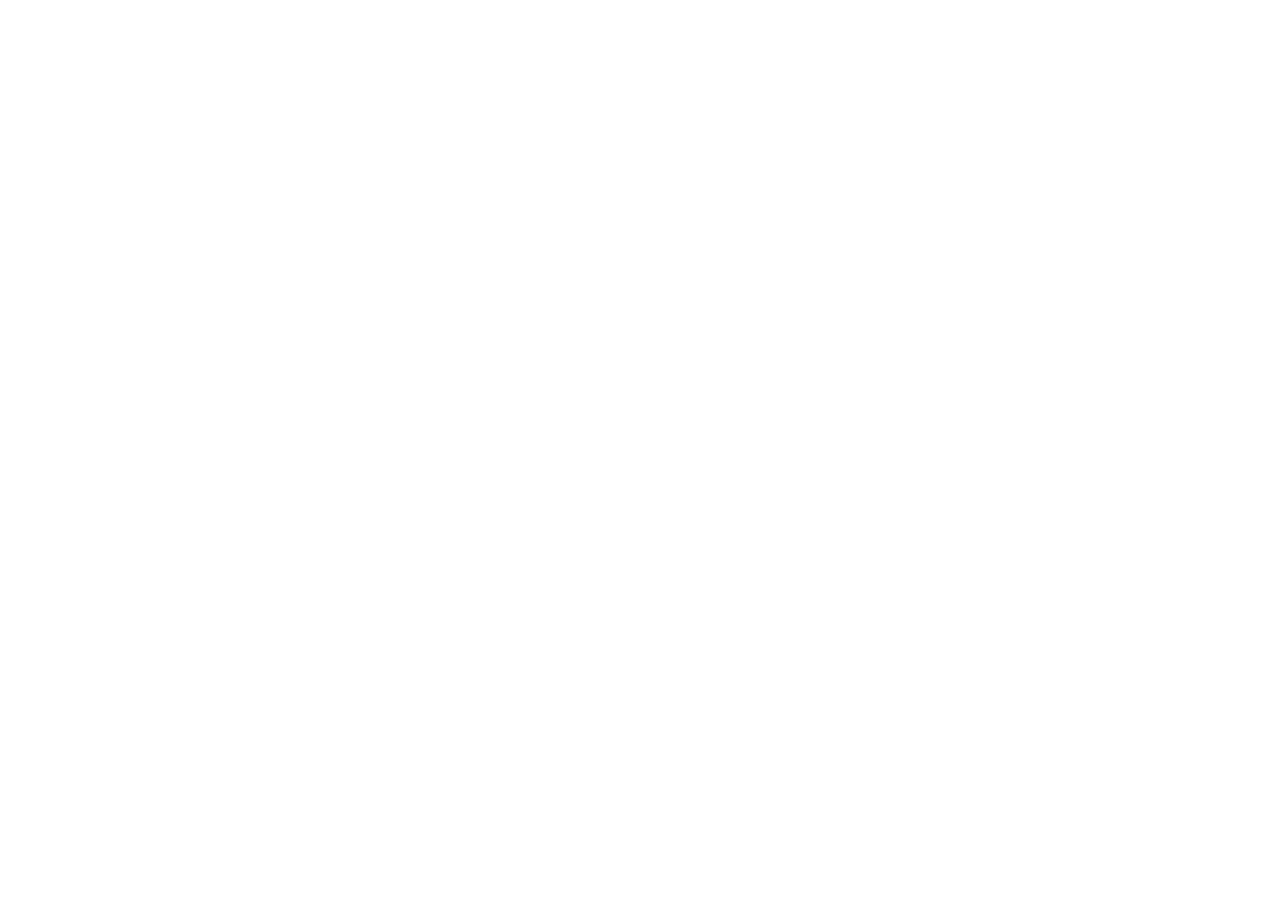
==== commit 3d630264: "fix: router basename and Vite base for subpath deployment Made-with: Cursor" ====
--- a/docs/h5-demo/index.html
+++ b/docs/h5-demo/index.html
@@ -5,8 +5,8 @@
     <link rel="icon" type="image/svg+xml" href="/vite.svg" />
     <meta name="viewport" content="width=device-width, initial-scale=1.0, maximum-scale=1.0, user-scalable=no" />
     <title>考拉积分小程序</title>
-    <script type="module" crossorigin src="./assets/index-CGJI5Pck.js"></script>
-    <link rel="stylesheet" crossorigin href="./assets/index-C_3lynNo.css">
+    <script type="module" crossorigin src="/KoalaRewardsHubDoc/h5-demo/assets/index-DAznm3Zq.js"></script>
+    <link rel="stylesheet" crossorigin href="/KoalaRewardsHubDoc/h5-demo/assets/index-C_3lynNo.css">
   </head>
   <body>
     <div id="root"></div>
